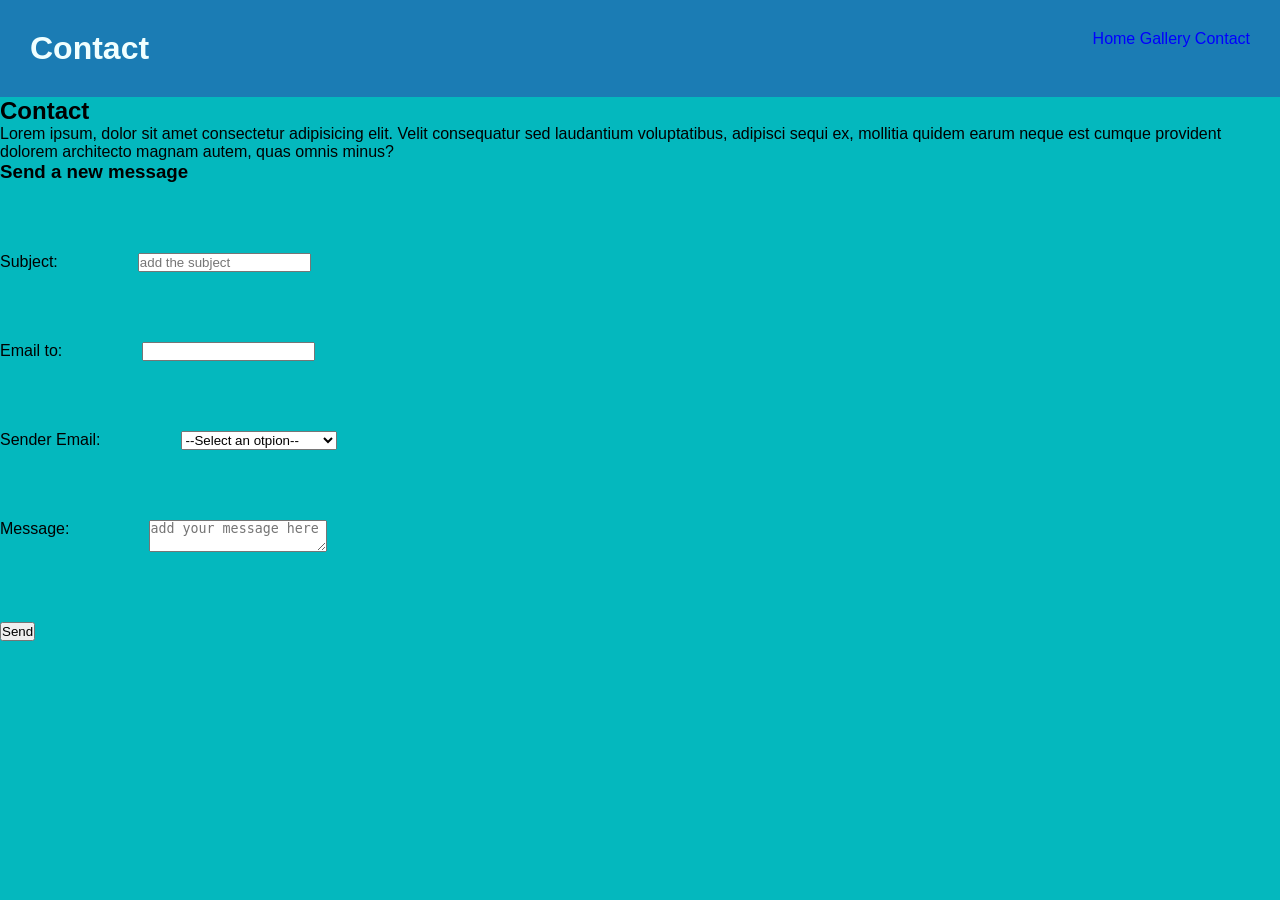
==== contact.html @ 5e02b825 "Add files via upload" ====
<!DOCTYPE html>
<html lang="en">
<head>
    <meta charset="UTF-8">
    <meta name="viewport" content="width=device-width, initial-scale=1.0">
    <link rel="stylesheet" href="style.css">
    <title>Document</title>
</head>
<body>
    <header class="site-init">
        <div class="navigation" >
             <h1>Contact</h1><!--C1-->
             <nav>
                 <a href="home.html">Home</a>
                 <a href="gallery.html">Gallery</a>
                 <a href="contact.html">Contact</a>
             </nav><!--C2-->
    
        </div>
    </header>
     <main>
        <h2>Contact</h2>
        <p>Lorem ipsum, dolor sit amet consectetur adipisicing elit. Velit consequatur sed laudantium voluptatibus, adipisci sequi ex, mollitia quidem earum neque est cumque provident dolorem architecto magnam autem, quas omnis minus?</p>

        <h3>Send a new message</h3>

        <form>
            <div class="input-control">
                <label>Subject:</label>
                <input type="text"
                placeholder="add the subject"
                required>
            </div>

            <div class="input-control">
                <label>Email to:</label>
                <input type="email">
            </div>

            <div class="input-control">
                <label>Sender Email:</label>
                <select name="sender" id="txtSender">
                <option value=""selected disabled>--Select an otpion--</option>
                <option value="sjimenez@sdgku.edu">sjimenez@sdgku.edu</option>
                <option value="info@sdgku.edu">info@sdgku.edu</option>
                <option value="lmiranda@sdgku.edu">lmiranda@sdghku.edu</option>
                </select>
            </div>

            <div class="input-control">
                <label>Message:</label>
                <textarea placeholder="add your message here"></textarea>
            </div>

            <div class="btn-control">
                <button type="submit">Send</button>
            </div>
        </form>
     </main>
</body>
</html>
---- style.css ----
/*global*/
*{
    margin: 0;
    padding: 0;
}
body{
    font-family: Arial, Helvetica, sans-serif;
    background-color: rgb(4, 184, 190);
}
a{
    color: azure;
    text-decoration: none;
}
img{
    max-width: 100%;
}
.container{
    width: 80%;
    margin-left: auto;
    margin-right: auto;
    margin-top: 30px;
    text-align: center;
}
/*header*/
.site-init{
    background-color: rgb(27, 124, 180);
    color: azure;
    padding: 30px;
}
h1{
    text-align: center;
}
.menu-sub{
    display: inline-block;
    text-align: center;
    background-color: yellow;
    padding: 10px;
}

.navigation{
    display: flex;
    justify-content: space-between;
}
/*main*/
.lg-text{
    font-size: 18px;
    font-weight: bold;
    margin-bottom: 20px;
    text-align: center;

}
.sm-text{
    font-size: 18px;
    color: rgb(66, 66, 177);
    margin-bottom: 18px;
}
.footer{
    font-family: Arial, Helvetica, sans-serif;
    text-align: center;
    padding: 20px;
}
a{
    color: blue;
}
/*footer*/
.lg-text{
    font-size: 27px;
    font-weight: bold;
}
/*gallery*/
.blog-container{
    display: flex;
    gap: 80px;
    width: 80%;
    margin-left: auto;
    margin-right: auto;
    margin-top: 50px;
    margin-bottom: 50px;
} 
/*contact*/
.input-control{
    font-family: Arial, Helvetica, sans-serif;
    display: flex;
    gap: 80px;
    width: 80%;
    margin-top: 70px;
    margin-bottom: 70px;
}
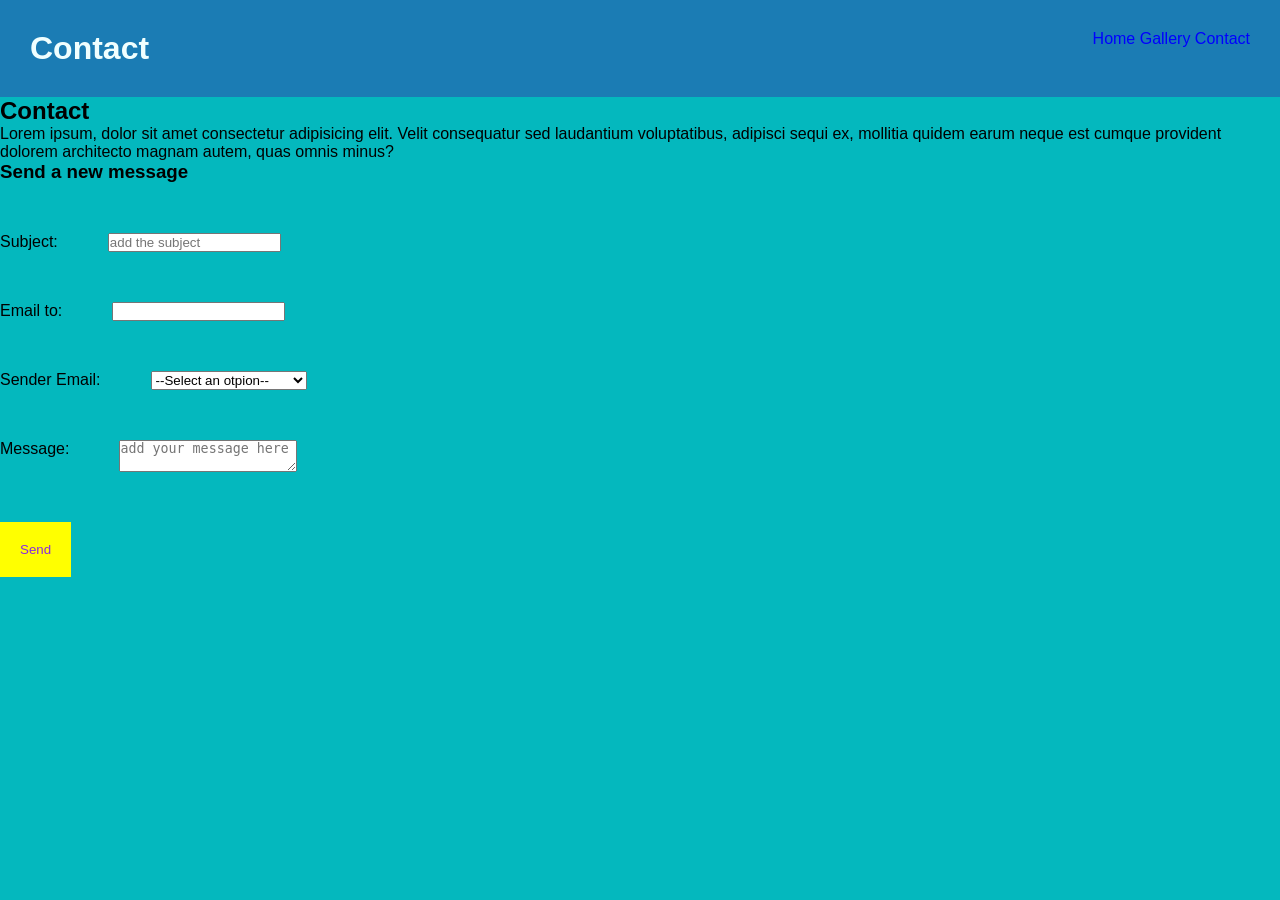
==== commit a5a9c22c: "Add files via upload" ====
--- a/contact.html
+++ b/contact.html
@@ -52,8 +52,8 @@
                 <textarea placeholder="add your message here"></textarea>
             </div>
 
-            <div class="btn-control">
-                <button type="submit">Send</button>
+            <div >
+                <button class="btn-control" type="submit">Send</button>
             </div>
         </form>
      </main>
--- a/style.css
+++ b/style.css
@@ -81,8 +81,16 @@
 .input-control{
     font-family: Arial, Helvetica, sans-serif;
     display: flex;
-    gap: 80px;
-    width: 80%;
-    margin-top: 70px;
-    margin-bottom: 70px;
-}  +    gap: 50px;
+    width: 50%;
+    margin-top: 50px;
+    margin-bottom: 50px;
+} 
+.btn-control, 
+.btn-control submit{
+    text-size-adjust: 27px;
+    padding: 20px;
+    border: none;
+    background-color: yellow;
+    color: blueviolet;
+} 
